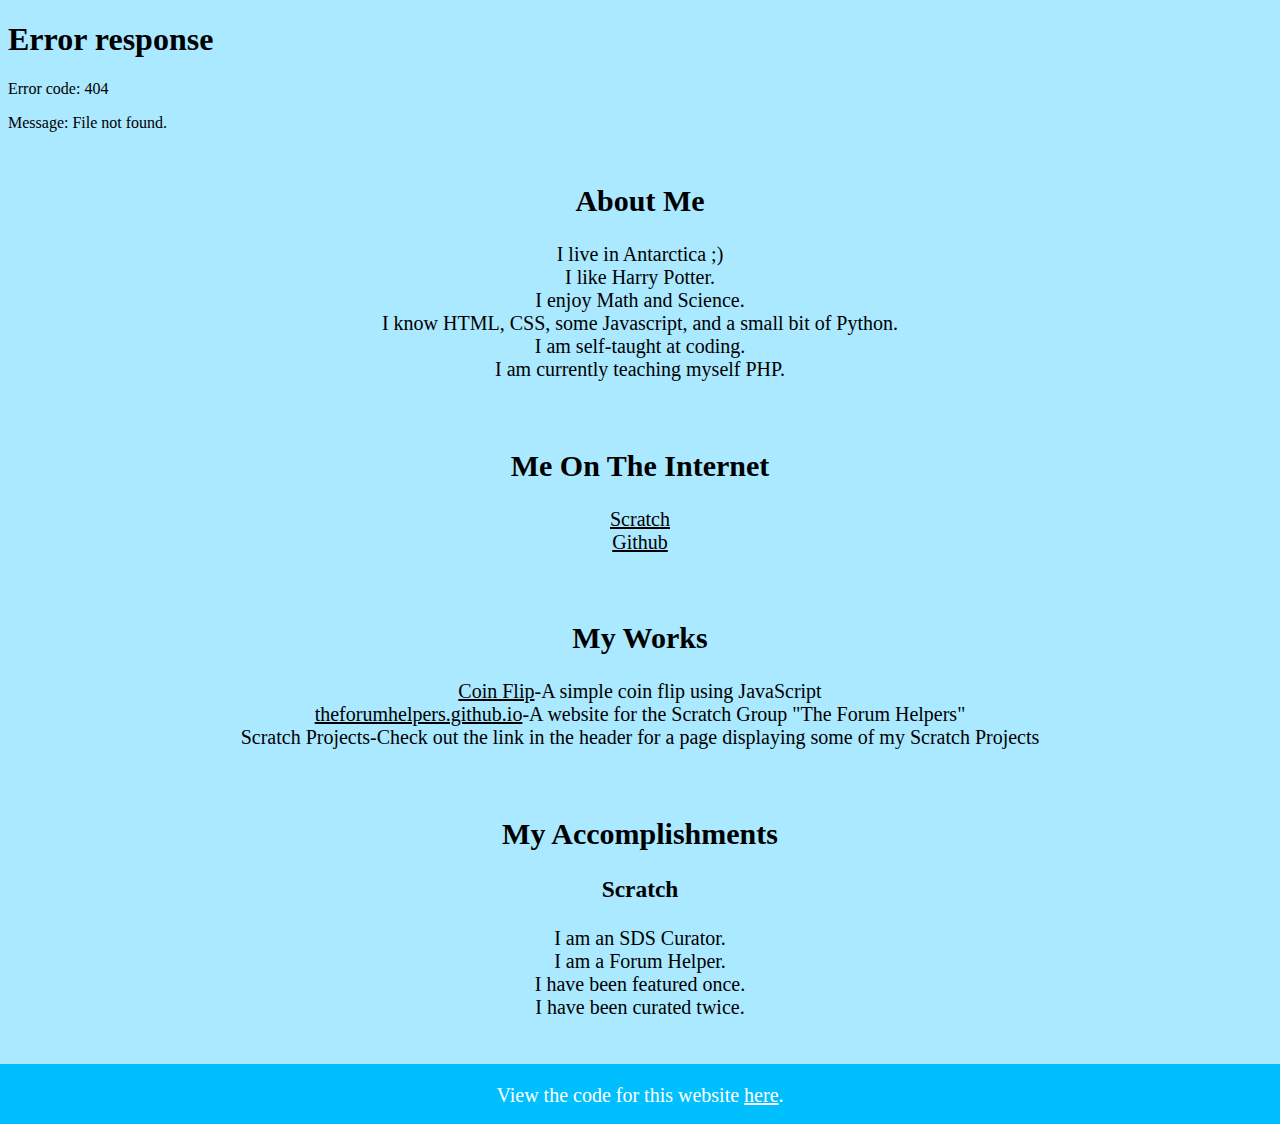
==== index.html @ 3731fa5f "Update index.html" ====
<!doctype html>
<html>
	<head>		
		<title>-Accio-'s Website</title>
		<link rel="shortcut icon" type="image/png" href="/favicon.png">
		<link rel="stylesheet" type="text/css" href="stylesheet.css">
		<style>
			body{
  				background-color: #aae9ff;
				}
		</style>
	</head>
	<body style = "margin:0">
		<embed type="text/html" src="header.html">
			
			<div class="MainP_Content">
				<h2>About Me</h2>
				<p>
					I live in Antarctica ;)<br>
					I like Harry Potter.<br>
					I enjoy Math and Science.<br>
					I know HTML, CSS, some Javascript, and a small bit of Python.<br>
					I am self-taught at coding.<br>
					I am currently teaching myself PHP.
				</p>
				<br>
				<h2>Me On The Internet</h2>
				<p>
					<a href="https://scratch.mit.edu/users/-Accio-/" class="PageLink">Scratch</a><br>
					<a href="https://github.com/Accio1" class="PageLink">Github</a>
				</p>
				<br>
				<h2>My Works</h2>
				<p>
					<a href="https://accio1.github.io/CoinFlip/" class="PageLink">Coin Flip</a>-A simple coin flip using JavaScript<br>
					<a href="https://theforumhelpers.github.io/" class="PageLink">theforumhelpers.github.io</a>-A website for the Scratch Group "The Forum Helpers"<br>
					Scratch Projects-Check out the link in the header for a page displaying some of my Scratch Projects
				</p>
				<br>
				<h2>My Accomplishments</h2>
				<h3>
					Scratch
				</h3>
				<p>
					I am an SDS Curator.<br>
					I am a Forum Helper.<br>
					I have been featured once.<br>
					I have been curated twice.
				</p>
			</div>
				<div class="footer">
				<p style="padding-top:20px">View the code for this website <a href="https://github.com/Accio1/Accio1.github.io" class="PageLink" style="color:white">here</a>.</p>
			</div>
	</body>
</html>
---- stylesheet.css ----
/*navbar*/
.navbar {
	background: #00bfff;
	color: white;
	font-size: 20px;
	width: 100%;
	height: 70px;
	}
#head_home {
	padding: 3px;
	float: left;
	}
.head_button {
	color: white;
	background-color: #00bfff;
	font-size: 16px;
	transition-duration: 0.4s;
	padding: 25px 5px 25px 5px;
	text-decoration: none;
	text-align: center;
	float: right;
	}
.head_button:hover {
	background-color: #00a5ff;
	}
#head_title {
	float: left;
	color: white;
	margin-top: 0px;
	padding-top: 10px;
	padding-left: 20px;
	}
/*navbar*/
		
.MainP_Content {
	padding: 5px;
	text-align: center;
	background: #aae9ff;
	color: black;
	font-size: 20px;
	font-family: "Comic Sans MS", Times, sans-serif
	}
		
.MyProjects_Content {
	padding: 5px;
	text-align: center;
	background: #aae9ff;
	color: black;
	font-size: 20px;
	font-family: "Comic Sans MS", Times, sans-serif
	}
	
.footer {
	background: #00bfff;
	color: white;
	font-size: 20px;
	width: 100%;
	height: 60px;
	text-align: center;
	}
		
.PageLink:link {
	color: inherit;
	background-color: transparent;
	text-decoration: underline;
	}

.PageLink:visited {
	color: inherit;
	background-color: transparent;
	text-decoration: underline;
	}
	
.PageLink:hover {
	color: blue;
	background-color: transparent;
	text-decoration: underline;
	}
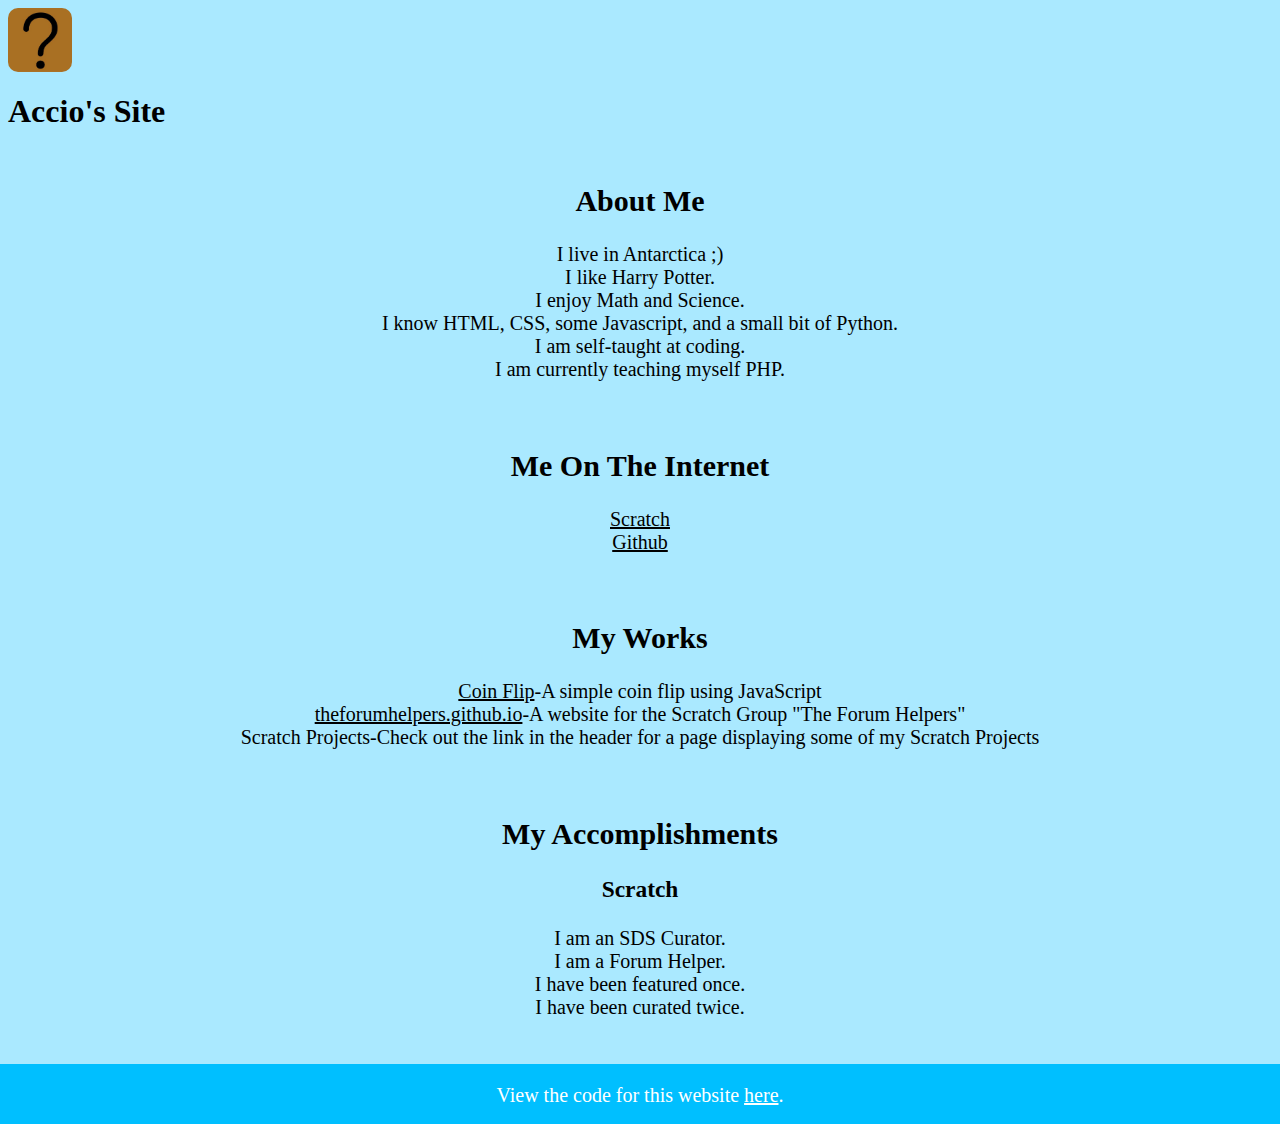
==== commit e8c0564d: "Update index.html" ====
--- a/index.html
+++ b/index.html
@@ -11,7 +11,7 @@
 		</style>
 	</head>
 	<body style = "margin:0">
-		<embed type="text/html" src="header.html">
+		<embed type="text/html" src="header.html" style="width:100%">
 			
 			<div class="MainP_Content">
 				<h2>About Me</h2>
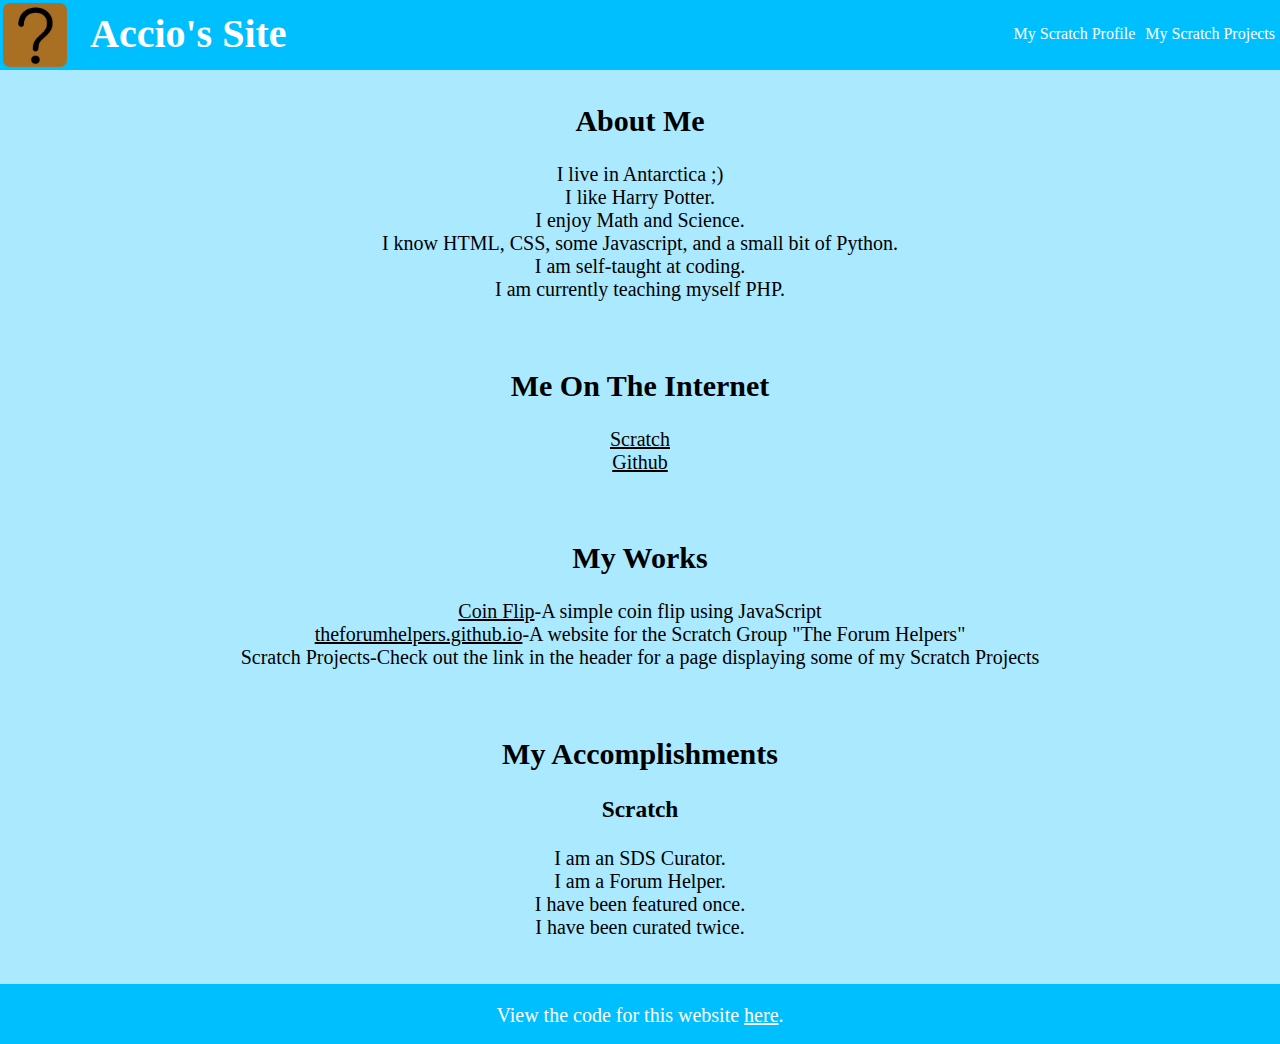
==== commit 593d78d4: "Update index.html" ====
--- a/index.html
+++ b/index.html
@@ -11,7 +11,7 @@
 		</style>
 	</head>
 	<body style = "margin:0">
-		<embed type="text/html" src="header.html" style="width:100%">
+		<embed type="text/html" src="header.html" style="width:100%; height:70px">
 			
 			<div class="MainP_Content">
 				<h2>About Me</h2>
--- a/stylesheet.css
+++ b/stylesheet.css
@@ -1,3 +1,6 @@
+body {
+	margin: 0px;
+	}	
 /*navbar*/
 .navbar {
 	background: #00bfff;
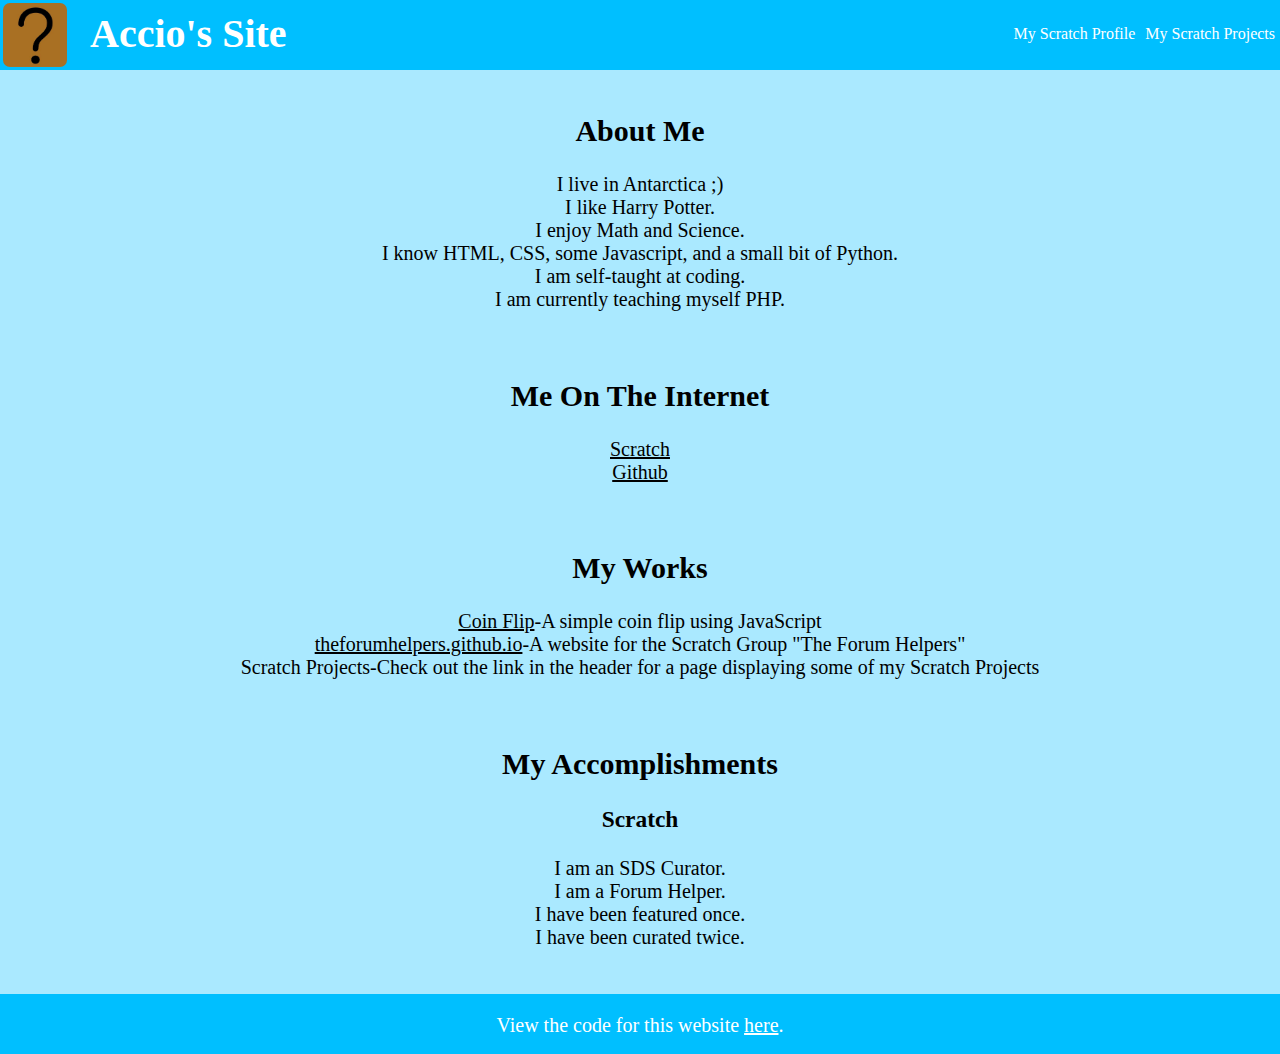
==== commit 306964aa: "Update index.html" ====
--- a/index.html
+++ b/index.html
@@ -11,7 +11,7 @@
 		</style>
 	</head>
 	<body style = "margin:0">
-		<embed type="text/html" src="header.html" style="width:100%; height:70px">
+		<embed type="text/html" src="header.html" style="width:100%; height:80px">
 			
 			<div class="MainP_Content">
 				<h2>About Me</h2>
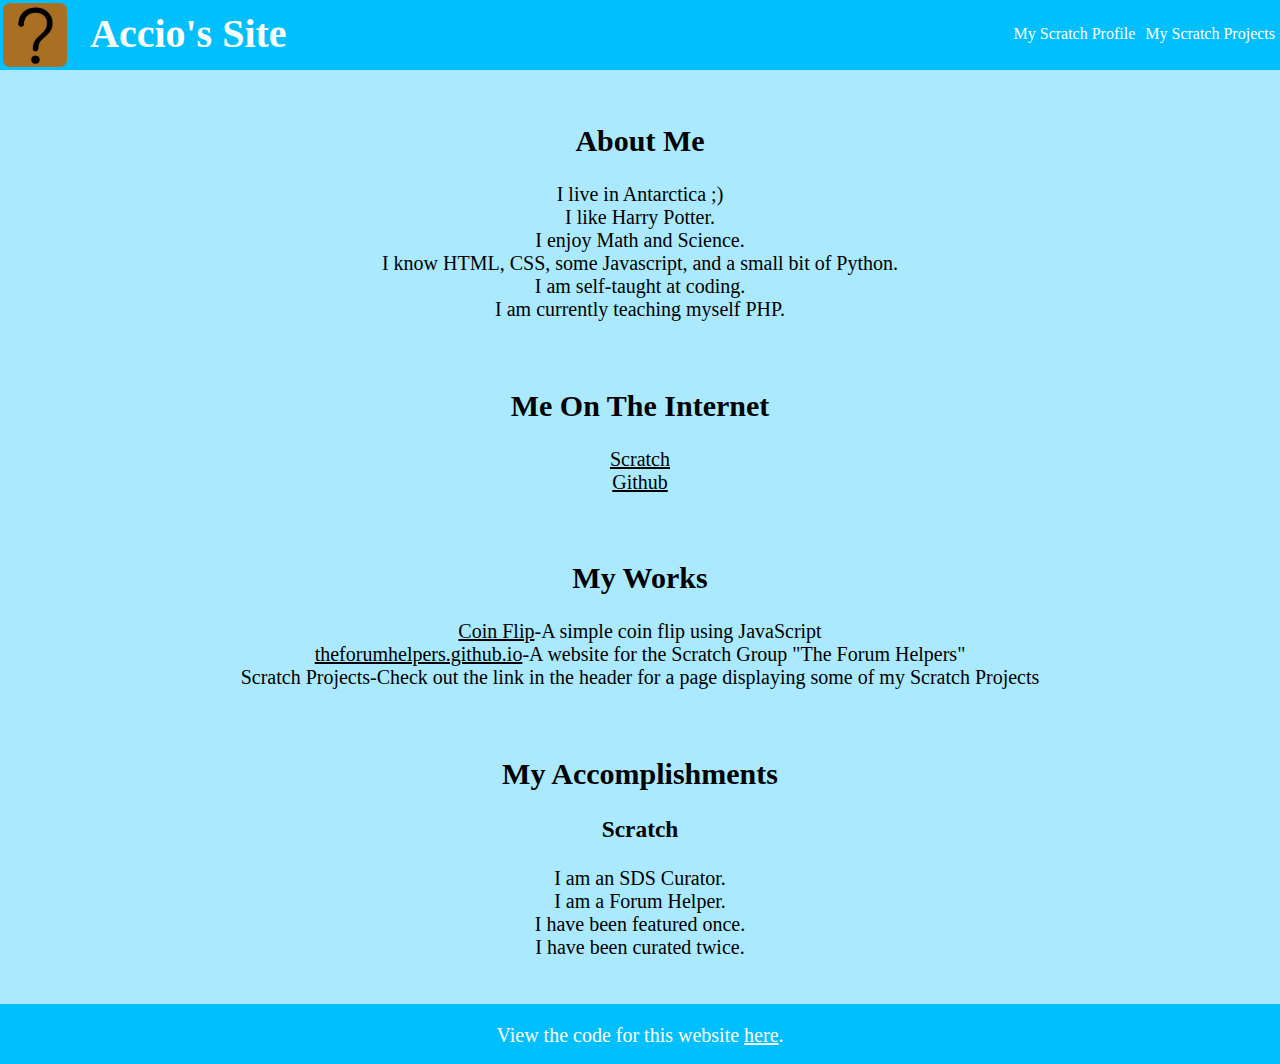
==== commit d97518fb: "Update index.html" ====
--- a/index.html
+++ b/index.html
@@ -11,7 +11,7 @@
 		</style>
 	</head>
 	<body style = "margin:0">
-		<embed type="text/html" src="header.html" style="width:100%; height:80px">
+		<embed type="text/html" src="header.html" style="width:100%; height:90px">
 			
 			<div class="MainP_Content">
 				<h2>About Me</h2>
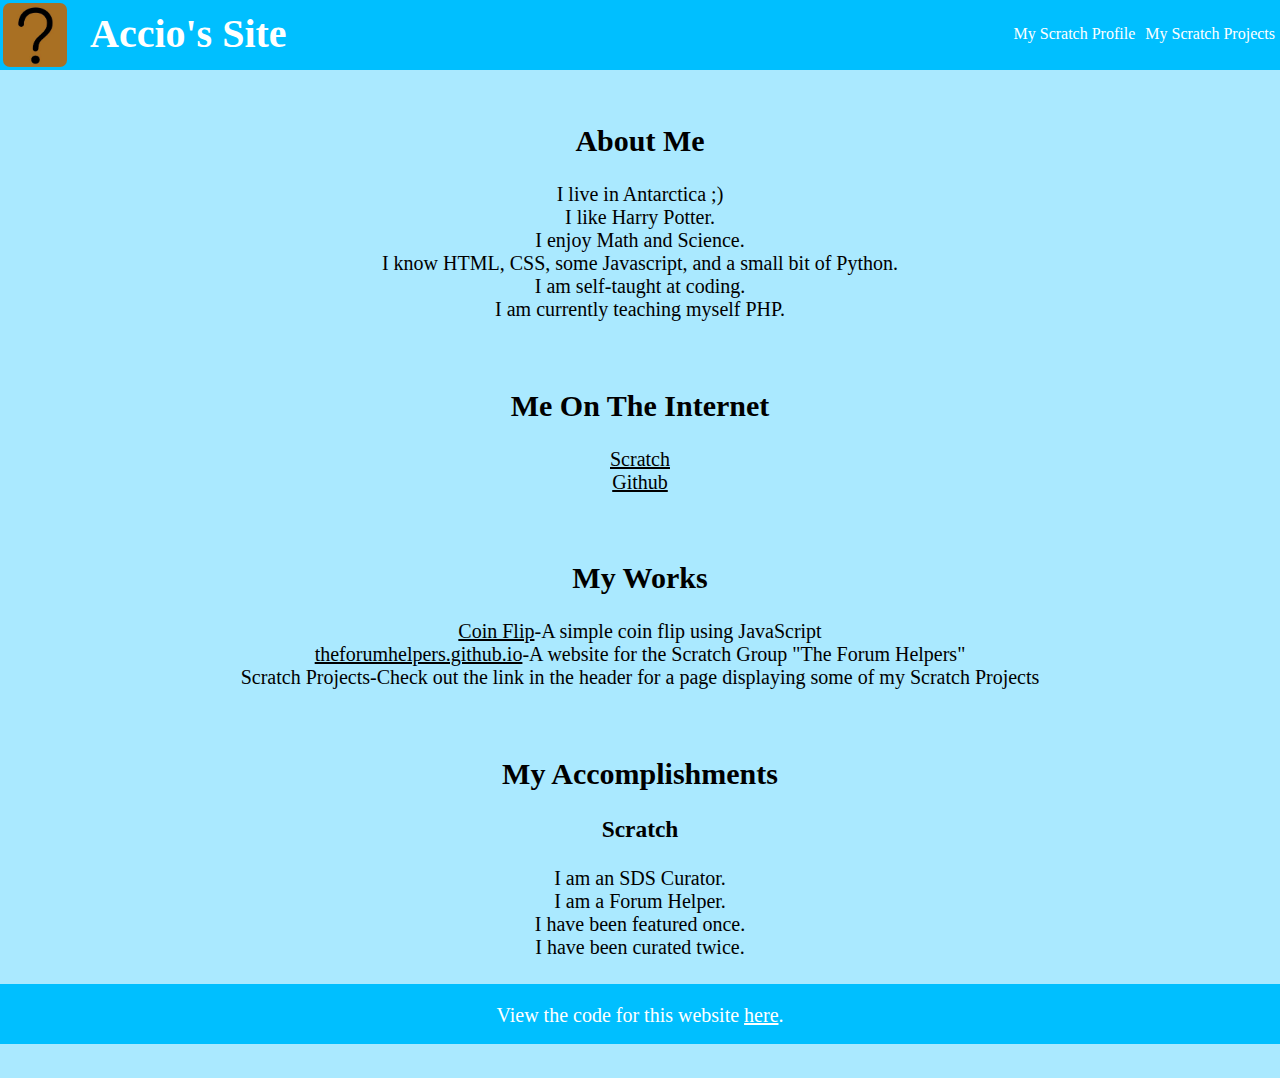
==== commit ea5a6e7d: "Update index.html" ====
--- a/index.html
+++ b/index.html
@@ -48,8 +48,6 @@
 					I have been curated twice.
 				</p>
 			</div>
-				<div class="footer">
-				<p style="padding-top:20px">View the code for this website <a href="https://github.com/Accio1/Accio1.github.io" class="PageLink" style="color:white">here</a>.</p>
-			</div>
+			<embed type="text/html" src="footer.html" style="width:100%; height:90px">
 	</body>
 </html>
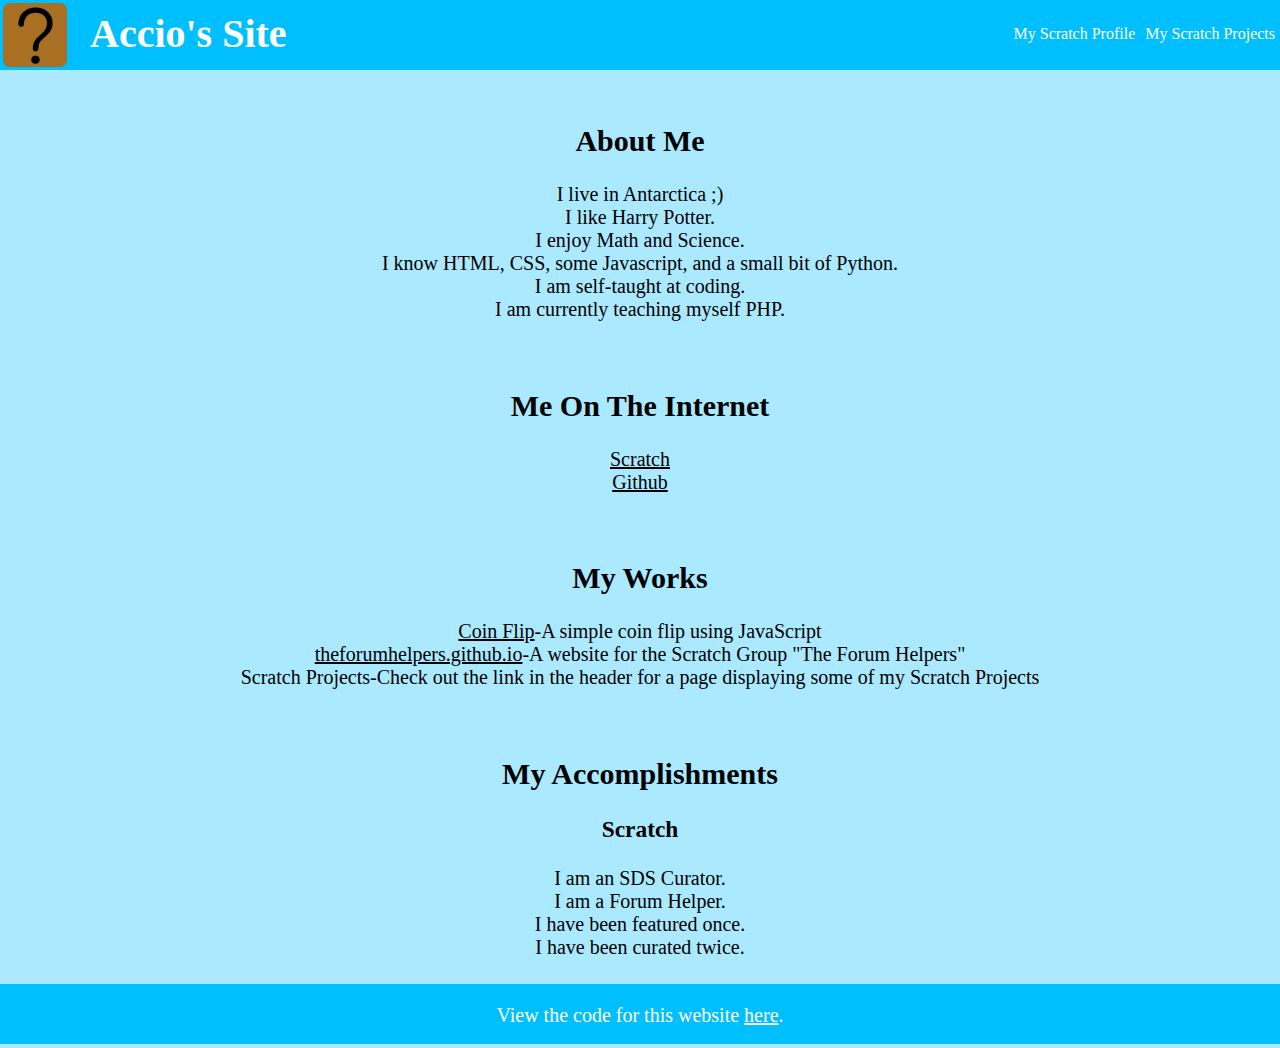
==== commit 248246f3: "Update index.html" ====
--- a/index.html
+++ b/index.html
@@ -48,6 +48,6 @@
 					I have been curated twice.
 				</p>
 			</div>
-			<embed type="text/html" src="footer.html" style="width:100%; height:90px">
+			<embed type="text/html" src="footer.html" style="width:100%; height:60px">
 	</body>
 </html>
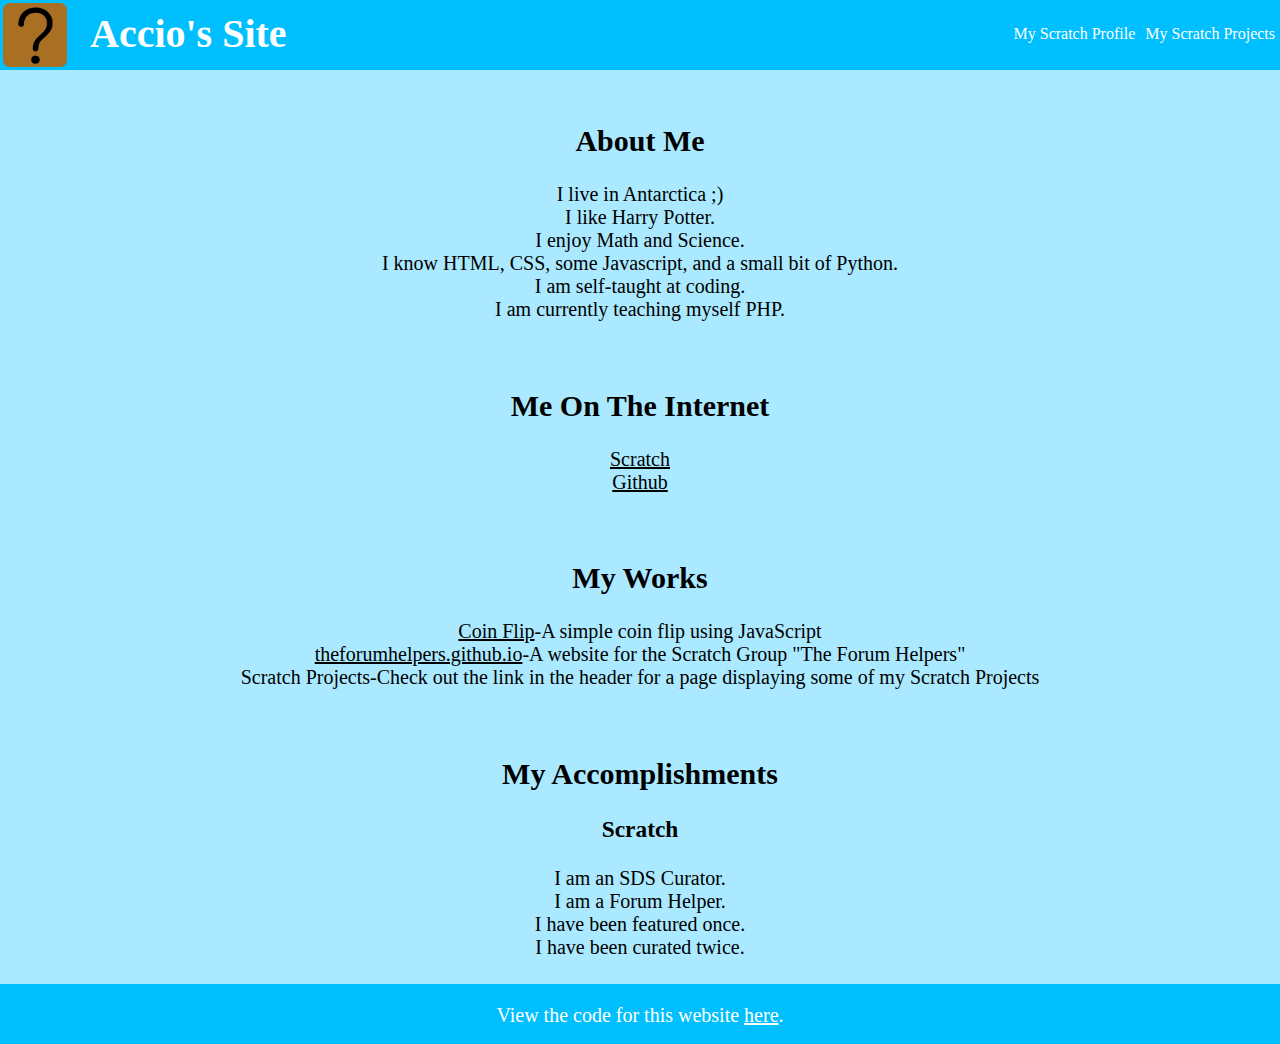
==== commit 1b0277e5: "Update index.html" ====
--- a/index.html
+++ b/index.html
@@ -48,6 +48,6 @@
 					I have been curated twice.
 				</p>
 			</div>
-			<embed type="text/html" src="footer.html" style="width:100%; height:60px">
+			<embed type="text/html" src="footer.html" style="width:100%; height:60px; margin-bottom:-5px">
 	</body>
 </html>
